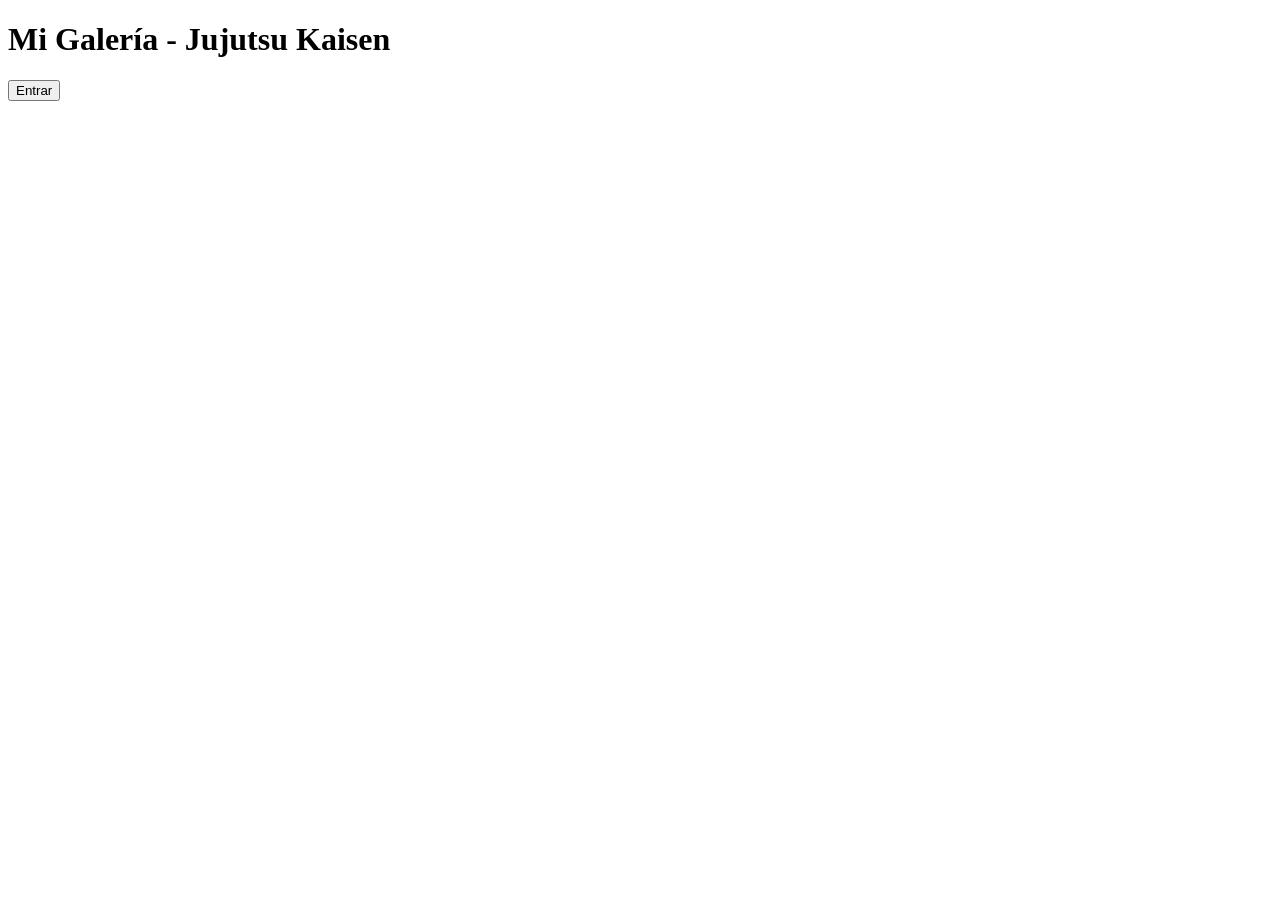
==== index.html @ 6047a75d "Add files via upload" ====
<!DOCTYPE html>
<html lang="es">
<head>
    <meta charset="UTF-8">
    <meta name="viewport" content="width=device-width, initial-scale=1.0">
    <title>Galería - Jujutsu Kaisen</title>

    <!-- Enlace al CSS -->
    <link rel="stylesheet" href="index.css">
    <script>
        document.getElementById("btnAcceso").addEventListener("click", function() {
            window.location.href = "main.html";
        });
    </script>
</head>

<body>

    <div class="contenedor">
        <h1 class="titulo">Mi Galería - Jujutsu Kaisen</h1>
        <button id="btnAcceso" class="boton-acceso">Entrar</button>
    </div>
    

</body>
</html>
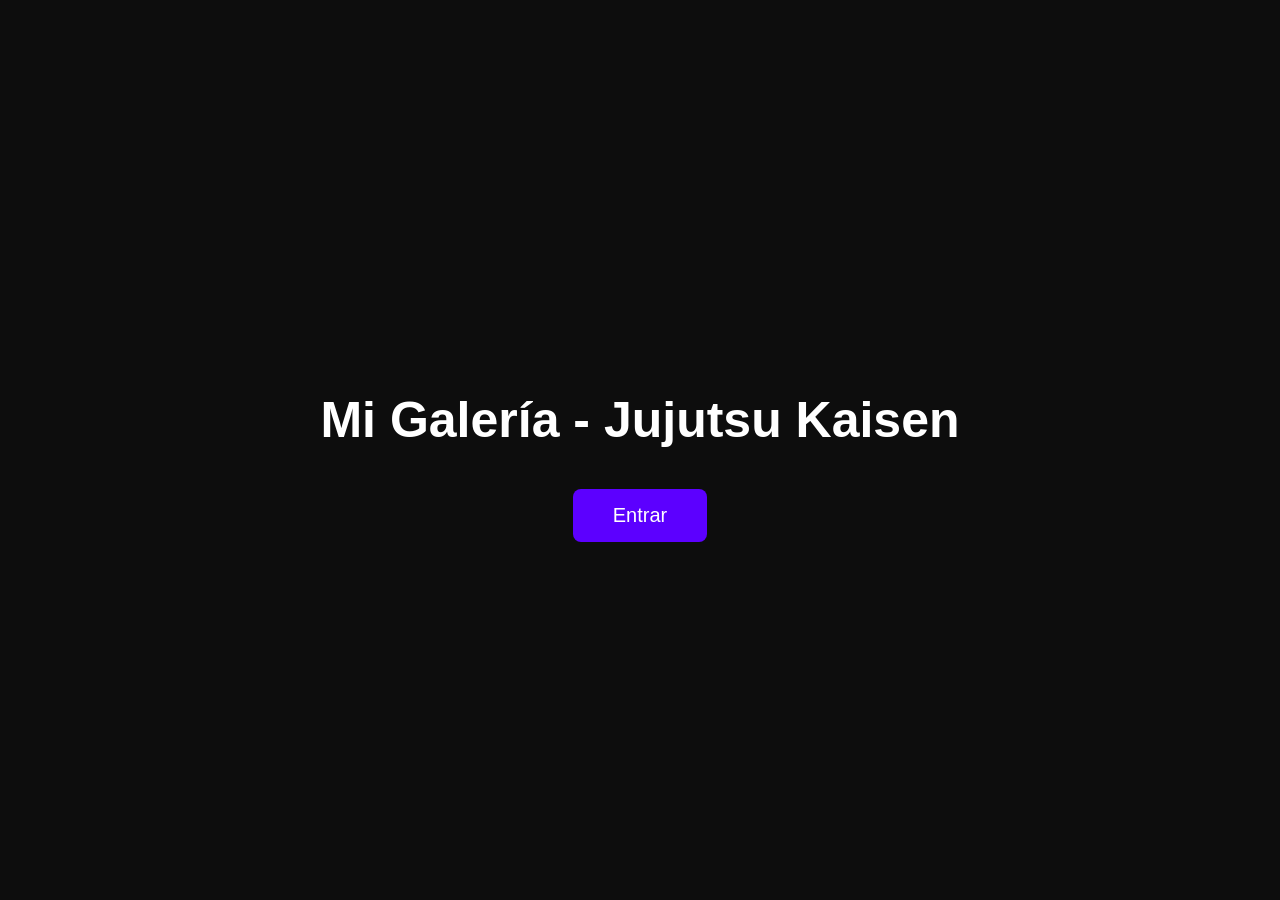
==== commit 07a6f54e: "main.css" ====
--- a/index.html
+++ b/index.html
@@ -6,12 +6,8 @@
     <title>Galería - Jujutsu Kaisen</title>
 
     <!-- Enlace al CSS -->
-    <link rel="stylesheet" href="index.css">
-    <script>
-        document.getElementById("btnAcceso").addEventListener("click", function() {
-            window.location.href = "main.html";
-        });
-    </script>
+    <link rel="stylesheet" href="styles/index.css">
+    
 </head>
 
 <body>
@@ -21,6 +17,11 @@
         <button id="btnAcceso" class="boton-acceso">Entrar</button>
     </div>
     
+    <script>
+        document.getElementById("btnAcceso").addEventListener("click", function() {
+            window.location.href = "main.html";
+        });
+    </script>
 
 </body>
 </html>
--- a/styles/index.css
+++ b/styles/index.css
@@ -0,0 +1,41 @@
+/* Estilos generales */
+body {
+    margin: 0;
+    padding: 0;
+    background: #0d0d0d;
+    color: white;
+    font-family: Arial, sans-serif;
+    display: flex;
+    justify-content: center;
+    align-items: center;
+    height: 100vh;
+}
+
+/* Contenedor centrado */
+.contenedor {
+    text-align: center;
+}
+
+/* Titulo */
+.titulo {
+    font-size: 50px;
+    margin-bottom: 40px;
+}
+
+/* Boton de acceso */
+.boton-acceso {
+    padding: 15px 40px;
+    font-size: 20px;
+    border: none;
+    border-radius: 8px;
+    cursor: pointer;
+    background-color: #5c00ff;
+    color: white;
+    transition: transform 0.3s box-shadow 0.3s;
+}
+
+/* Cambio al pasar por el boton de acceso */
+.boton-acceso:hover {
+    transform: scale(1.1);
+    box-shadow: 0 0 20px #8f4dff;
+}
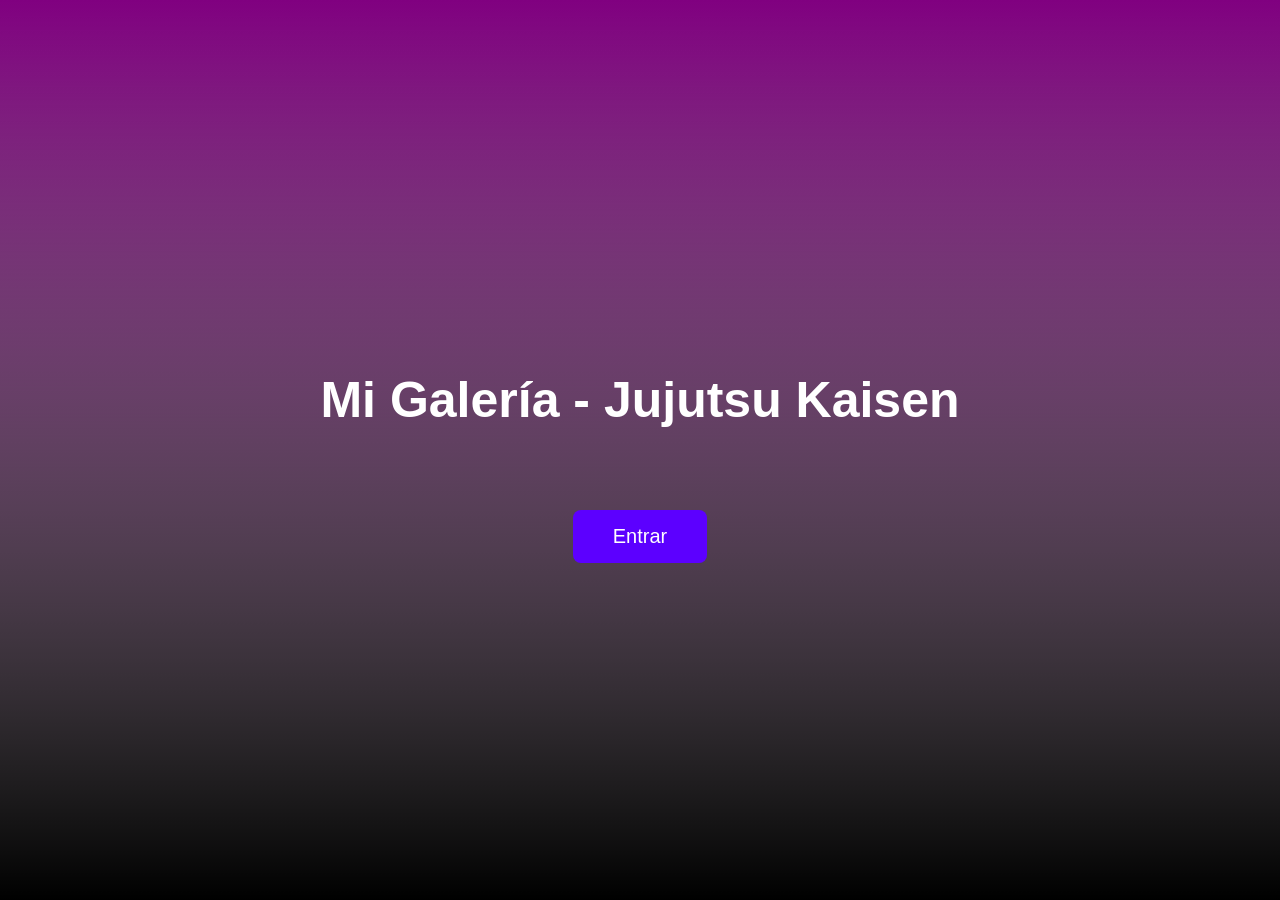
==== commit fd5388fe: "Add files via upload" ====
--- a/index.html
+++ b/index.html
@@ -14,6 +14,7 @@
 
     <div class="contenedor">
         <h1 class="titulo">Mi Galería - Jujutsu Kaisen</h1>
+        <p class="mensaje">Pulse el botón para ir al apartado principal</p>
         <button id="btnAcceso" class="boton-acceso">Entrar</button>
     </div>
     
@@ -22,6 +23,5 @@
             window.location.href = "main.html";
         });
     </script>
-
 </body>
 </html>
--- a/styles/index.css
+++ b/styles/index.css
@@ -2,7 +2,9 @@
 body {
     margin: 0;
     padding: 0;
-    background: #0d0d0d;
+    background:
+        linear-gradient(to top, black, transparent),
+        linear-gradient(to bottom, purple, transparent);
     color: white;
     font-family: Arial, sans-serif;
     display: flex;
@@ -14,12 +16,15 @@
 /* Contenedor centrado */
 .contenedor {
     text-align: center;
+    transition: padding-top 0.5s ease;
+    padding-top: 0px;
 }
 
 /* Titulo */
 .titulo {
     font-size: 50px;
     margin-bottom: 40px;
+    transition: transform 0.5s ease;
 }
 
 /* Boton de acceso */
@@ -31,7 +36,19 @@
     cursor: pointer;
     background-color: #5c00ff;
     color: white;
-    transition: transform 0.3s box-shadow 0.3s;
+    transition: transform 0.5s ease box-shadow 0.5s ease;
+}
+/* Mensaje oculto por defecto */
+.mensaje {
+    font-size: 18px;
+    opacity: 0;
+    margin: 0 0 20px 0;
+    transition: opacity 0.5s ease;
+}
+
+/* Cuando el ratón está sobre el contenedor */
+.contenedor:hover .mensaje {
+    opacity: 1;
 }
 
 /* Cambio al pasar por el boton de acceso */
@@ -39,3 +56,12 @@
     transform: scale(1.1);
     box-shadow: 0 0 20px #8f4dff;
 }
+/* Hover sobre el contenedor */
+.contenedor:hover .titulo {
+    transform: translateY(-100px); /* El título sube */
+}
+
+/* Para que el contenedor deje espacio arriba */
+.contenedor:hover {
+    padding-top: 40px;
+}
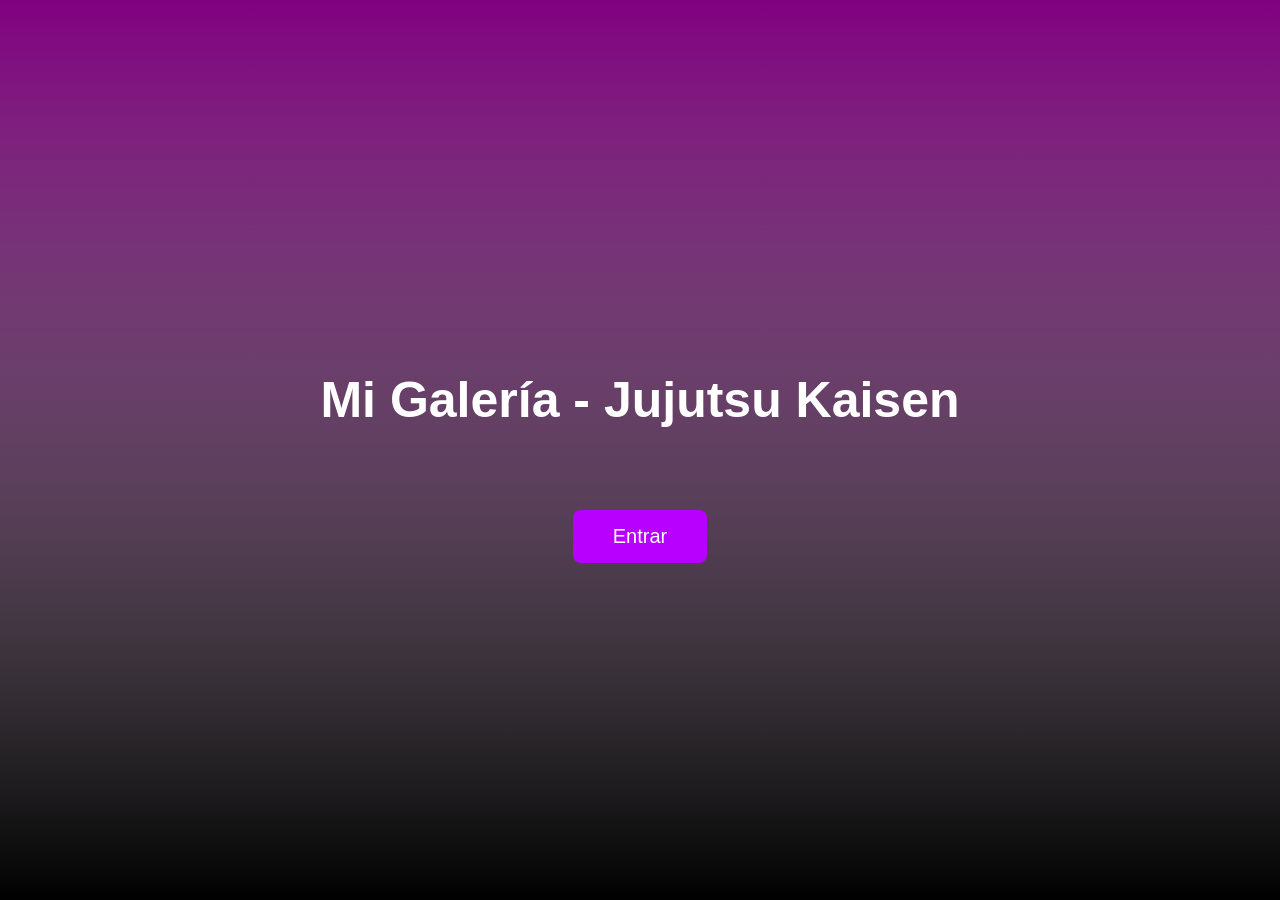
==== commit 27b8ce92: "cambios" ====
--- a/index.html
+++ b/index.html
@@ -4,12 +4,8 @@
     <meta charset="UTF-8">
     <meta name="viewport" content="width=device-width, initial-scale=1.0">
     <title>Galería - Jujutsu Kaisen</title>
-
-    <!-- Enlace al CSS -->
     <link rel="stylesheet" href="styles/index.css">
-    
 </head>
-
 <body>
 
     <div class="contenedor">
--- a/styles/index.css
+++ b/styles/index.css
@@ -1,32 +1,32 @@
-/* Estilos generales */
+/*CSS de Index */
+
+/* Estilos generales de la pagina Index*/
 body {
     margin: 0;
     padding: 0;
     background:
         linear-gradient(to top, black, transparent),
         linear-gradient(to bottom, purple, transparent);
-    color: white;
-    font-family: Arial, sans-serif;
+        /*Este background se encarga de hacer un tono o estilo de degradado entre los dos coleres que hemos puesto*/
+    color: white; /* Color del texto blanco */
+    font-family: Arial, sans-serif; /* Establecemos como forma de texto el Arial (si por algun tipo de error este no funciona se prueba con sans-serif) */
     display: flex;
     justify-content: center;
     align-items: center;
     height: 100vh;
 }
-
-/* Contenedor centrado */
+/* Contenedor centrado en la mitad de la pagina*/
 .contenedor {
     text-align: center;
-    transition: padding-top 0.5s ease;
+    transition: padding-top 0.5s ease; /*  Se encarga de  que el cambio no sea instantaneo y se vea de una forma mas profesional*/
     padding-top: 0px;
 }
-
 /* Titulo */
 .titulo {
     font-size: 50px;
     margin-bottom: 40px;
-    transition: transform 0.5s ease;
+    transition: transform 0.5s ease; /* Se encarga de  que el cambio no sea instantaneo y se vea de una forma mas profesional*/
 }
-
 /* Boton de acceso */
 .boton-acceso {
     padding: 15px 40px;
@@ -34,33 +34,30 @@
     border: none;
     border-radius: 8px;
     cursor: pointer;
-    background-color: #5c00ff;
+    background-color: #b700ff;
     color: white;
-    transition: transform 0.5s ease box-shadow 0.5s ease;
+    transition: transform 0.5s ease box-shadow 0.5s ease;  /* Se encarga de  que el cambio no sea instantaneo y se vea de una forma mas profesional */
 }
-/* Mensaje oculto por defecto */
+/* Mensaje oculto por defecto. Esto lo usamos para que no aaprezca al principio y una vez al pasar por el aparezca y sea mas profesional */
 .mensaje {
     font-size: 18px;
     opacity: 0;
     margin: 0 0 20px 0;
     transition: opacity 0.5s ease;
 }
-
-/* Cuando el ratón está sobre el contenedor */
+/* Cuando el ratón está sobre el contenedor se muestre el contenido que tiene mensaje o mejor dicho el contenedor en el que esta el mensaje aparezca*/
 .contenedor:hover .mensaje {
     opacity: 1;
 }
-
 /* Cambio al pasar por el boton de acceso */
 .boton-acceso:hover {
     transform: scale(1.1);
-    box-shadow: 0 0 20px #8f4dff;
+    box-shadow: 0 0 20px purple;
 }
 /* Hover sobre el contenedor */
 .contenedor:hover .titulo {
-    transform: translateY(-100px); /* El título sube */
+    transform: translateY(-100px); /* El título sube arriba para dejar espacio en el centro para el boton */
 }
-
 /* Para que el contenedor deje espacio arriba */
 .contenedor:hover {
     padding-top: 40px;
